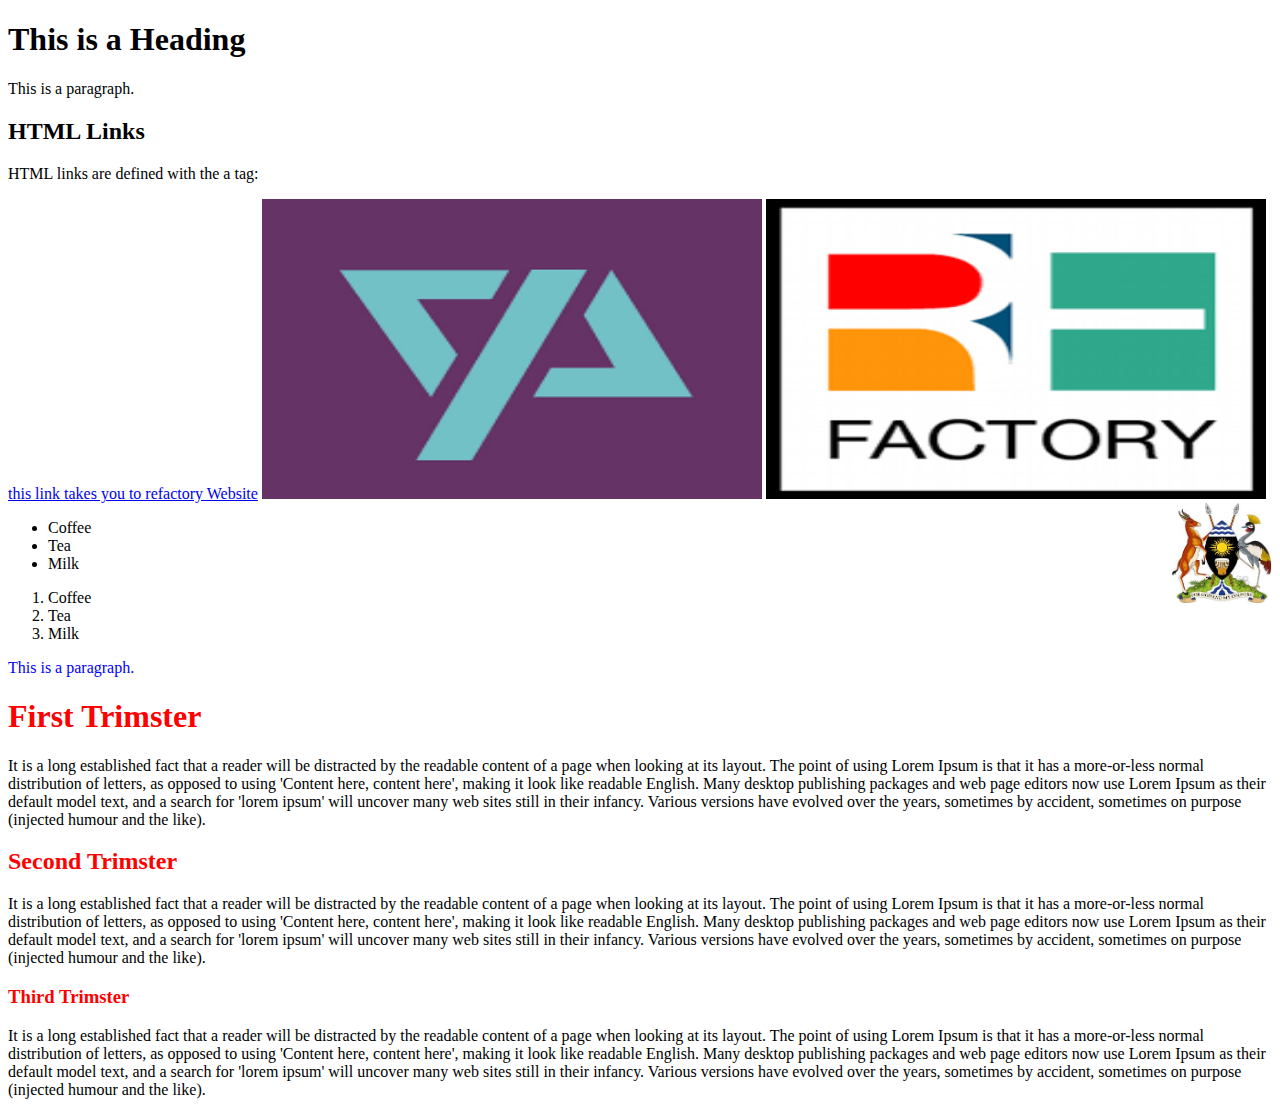
==== index.html @ 851497d8 "day2 of html" ====
<!DOCTYPE html>
<html>
<head>
<title>Refactory cohot3</title>
</head>
<body>

<h1>This is a Heading</h1>
<p>This is a paragraph.</p>
<h2>HTML Links</h2>
<p>HTML links are defined with the a tag:</p>

<a href="https://www.refactory.ug/" target="_blank">this link takes you to refactory Website</a>
<img src="download.png"width="500" height="300">
<img src="download (1).png" width="500" height="300">
<img src="coat of arms.jpg" width="100" height="100" align="right">

<ul>
    <li>Coffee</li>
    <li>Tea</li>
    <li>Milk</li>
  </ul>
  
  <ol>
    <li>Coffee</li>
    <li>Tea</li>
    <li>Milk</li>
  </ol>

  <p style="color:blue">This is a paragraph.</p>

<h1 style="color: red">First Trimster</h1>
<p>It is a long established fact that a reader will be distracted by the readable content of a page when looking at its layout. The point of using Lorem Ipsum is that it has a more-or-less normal distribution of letters, as opposed to using 'Content here, content here', making it look like readable English. Many desktop publishing packages and web page editors now use Lorem Ipsum as their default model text, and a search for 'lorem ipsum' will uncover many web sites still in their infancy. Various versions have evolved over the years, sometimes by accident, sometimes on purpose (injected humour and the like).</p>
<h2 style="color: red">Second Trimster</h2>

<p>It is a long established fact that a reader will be distracted by the readable content of a page when looking at its layout. The point of using Lorem Ipsum is that it has a more-or-less normal distribution of letters, as opposed to using 'Content here, content here', making it look like readable English. Many desktop publishing packages and web page editors now use Lorem Ipsum as their default model text, and a search for 'lorem ipsum' will uncover many web sites still in their infancy. Various versions have evolved over the years, sometimes by accident, sometimes on purpose (injected humour and the like).</p>

<h3 style="color: red">Third Trimster</h3>

<p>It is a long established fact that a reader will be distracted by the readable content of a page when looking at its layout. The point of using Lorem Ipsum is that it has a more-or-less normal distribution of letters, as opposed to using 'Content here, content here', making it look like readable English. Many desktop publishing packages and web page editors now use Lorem Ipsum as their default model text, and a search for 'lorem ipsum' will uncover many web sites still in their infancy. Various versions have evolved over the years, sometimes by accident, sometimes on purpose (injected humour and the like).</p>





</body>
</html>
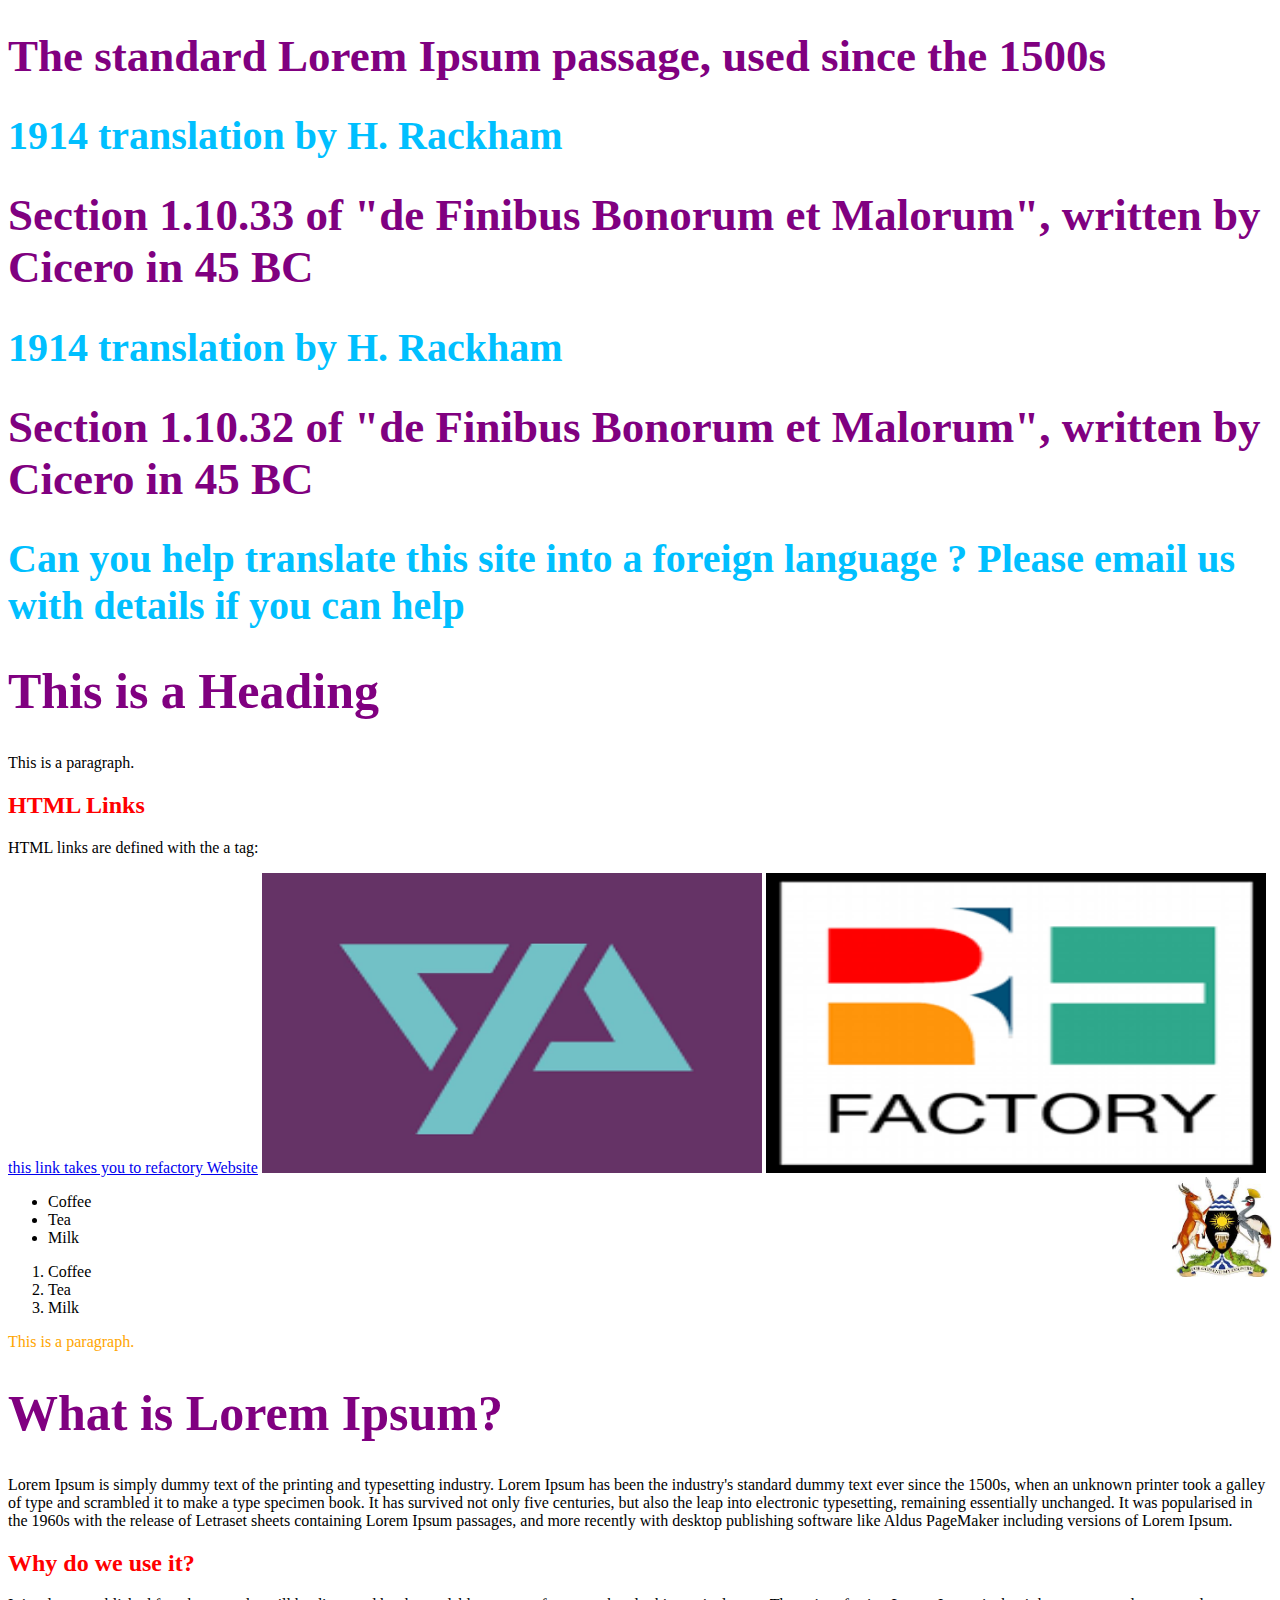
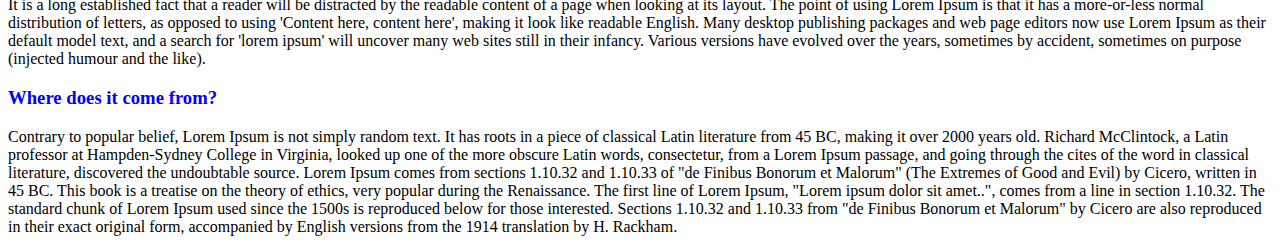
==== commit 04bafd8f: "html and css" ====
--- a/index.html
+++ b/index.html
@@ -2,8 +2,36 @@
 <html>
 <head>
 <title>Refactory cohot3</title>
+<style> 
+    h1 {
+    color: purple;
+    font-size: 50px;
+}
+h2 {
+    color: red;
+}
+h3 {
+    color: blue;
+}
+
+.girls {
+    color: deepskyblue;
+    font-size: 40px;
+}
+.boys {
+    color: purple;
+    font-size: 45px;
+}
+
+</style>
 </head>
 <body>
+    <h1 class="boys">The standard Lorem Ipsum passage, used since the 1500s</h1>
+    <h1 class="girls">1914 translation by H. Rackham</h1>
+    <h1 class="boys">Section 1.10.33 of "de Finibus Bonorum et Malorum", written by Cicero in 45 BC</h1>
+    <h1 class="girls">1914 translation by H. Rackham</h1>
+    <h1 class="boys">Section 1.10.32 of "de Finibus Bonorum et Malorum", written by Cicero in 45 BC</h1>
+    <h1 class="girls">Can you help translate this site into a foreign language ? Please email us with details if you can help</h1>
 
 <h1>This is a Heading</h1>
 <p>This is a paragraph.</p>
@@ -27,17 +55,19 @@
     <li>Milk</li>
   </ol>
 
-  <p style="color:blue">This is a paragraph.</p>
+  <p style="color:orange">This is a paragraph.</p>
 
-<h1 style="color: red">First Trimster</h1>
-<p>It is a long established fact that a reader will be distracted by the readable content of a page when looking at its layout. The point of using Lorem Ipsum is that it has a more-or-less normal distribution of letters, as opposed to using 'Content here, content here', making it look like readable English. Many desktop publishing packages and web page editors now use Lorem Ipsum as their default model text, and a search for 'lorem ipsum' will uncover many web sites still in their infancy. Various versions have evolved over the years, sometimes by accident, sometimes on purpose (injected humour and the like).</p>
-<h2 style="color: red">Second Trimster</h2>
+<h1>What is Lorem Ipsum?</h1>
+<p>Lorem Ipsum is simply dummy text of the printing and typesetting industry. Lorem Ipsum has been the industry's standard dummy text ever since the 1500s, when an unknown printer took a galley of type and scrambled it to make a type specimen book. It has survived not only five centuries, but also the leap into electronic typesetting, remaining essentially unchanged. It was popularised in the 1960s with the release of Letraset sheets containing Lorem Ipsum passages, and more recently with desktop publishing software like Aldus PageMaker including versions of Lorem Ipsum.</p>
+<h2>Why do we use it?</h2>
 
 <p>It is a long established fact that a reader will be distracted by the readable content of a page when looking at its layout. The point of using Lorem Ipsum is that it has a more-or-less normal distribution of letters, as opposed to using 'Content here, content here', making it look like readable English. Many desktop publishing packages and web page editors now use Lorem Ipsum as their default model text, and a search for 'lorem ipsum' will uncover many web sites still in their infancy. Various versions have evolved over the years, sometimes by accident, sometimes on purpose (injected humour and the like).</p>
 
-<h3 style="color: red">Third Trimster</h3>
+<h3>Where does it come from?</h3>
 
-<p>It is a long established fact that a reader will be distracted by the readable content of a page when looking at its layout. The point of using Lorem Ipsum is that it has a more-or-less normal distribution of letters, as opposed to using 'Content here, content here', making it look like readable English. Many desktop publishing packages and web page editors now use Lorem Ipsum as their default model text, and a search for 'lorem ipsum' will uncover many web sites still in their infancy. Various versions have evolved over the years, sometimes by accident, sometimes on purpose (injected humour and the like).</p>
+<p>Contrary to popular belief, Lorem Ipsum is not simply random text. It has roots in a piece of classical Latin literature from 45 BC, making it over 2000 years old. Richard McClintock, a Latin professor at Hampden-Sydney College in Virginia, looked up one of the more obscure Latin words, consectetur, from a Lorem Ipsum passage, and going through the cites of the word in classical literature, discovered the undoubtable source. Lorem Ipsum comes from sections 1.10.32 and 1.10.33 of "de Finibus Bonorum et Malorum" (The Extremes of Good and Evil) by Cicero, written in 45 BC. This book is a treatise on the theory of ethics, very popular during the Renaissance. The first line of Lorem Ipsum, "Lorem ipsum dolor sit amet..", comes from a line in section 1.10.32.
+
+    The standard chunk of Lorem Ipsum used since the 1500s is reproduced below for those interested. Sections 1.10.32 and 1.10.33 from "de Finibus Bonorum et Malorum" by Cicero are also reproduced in their exact original form, accompanied by English versions from the 1914 translation by H. Rackham.</p>
 
 
 
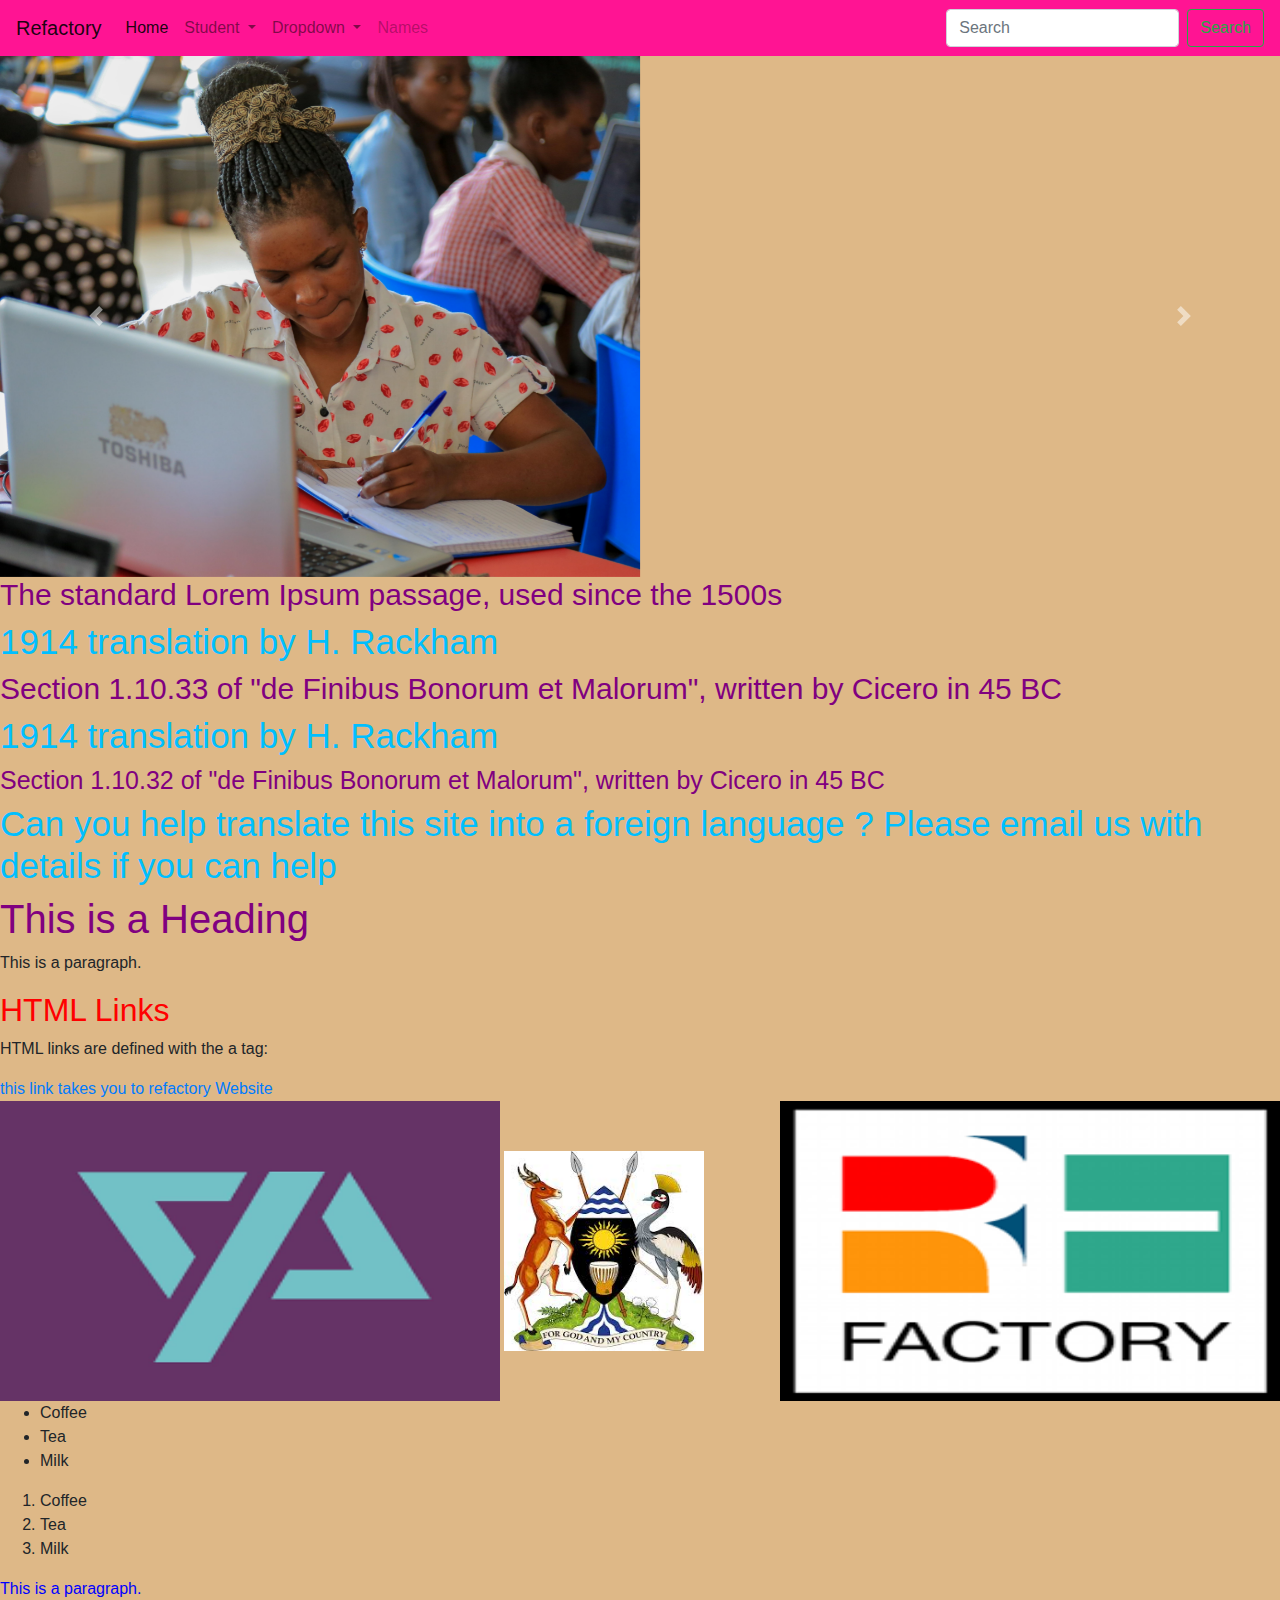
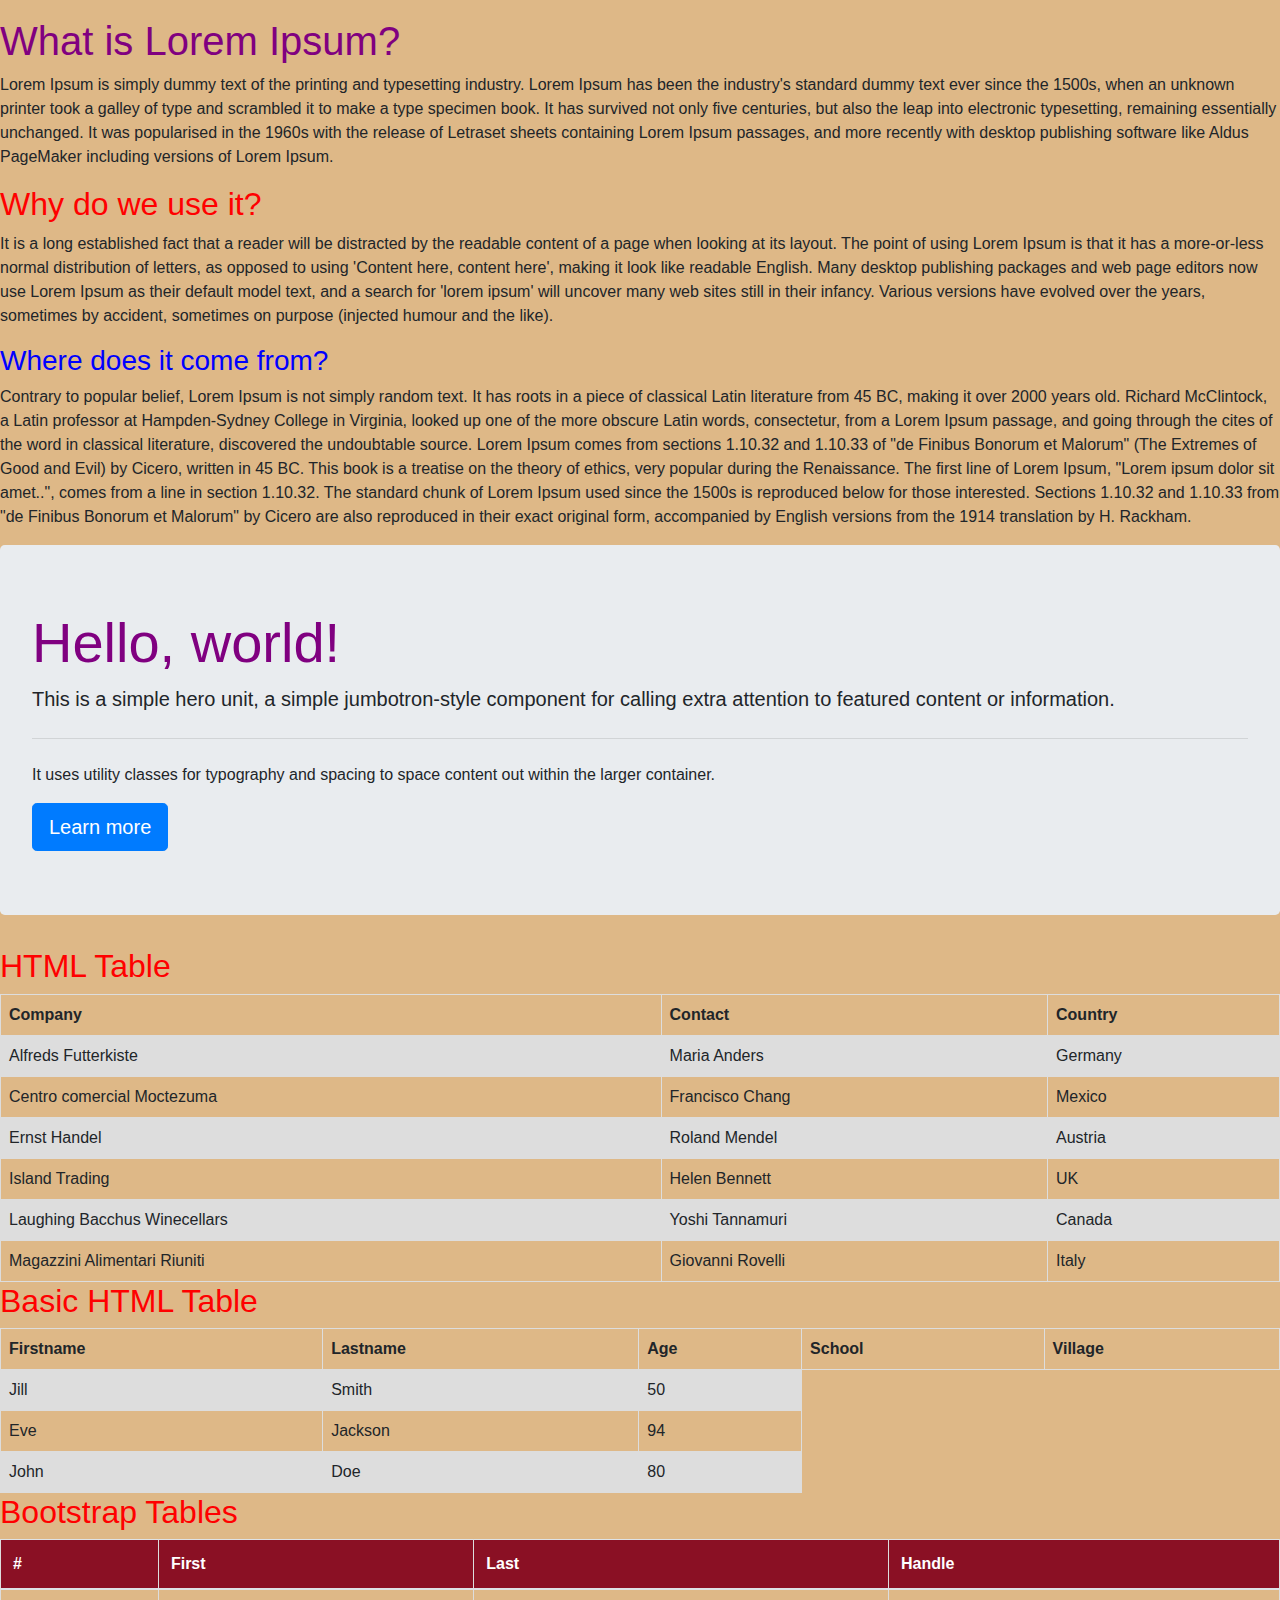
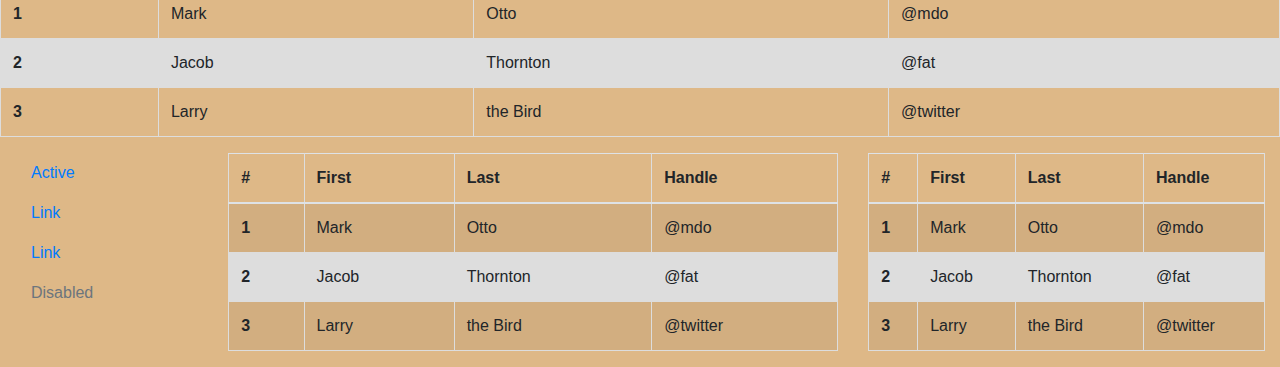
==== commit f479ff1d: "initial refactory" ====
--- a/index.html
+++ b/index.html
@@ -1,36 +1,97 @@
 <!DOCTYPE html>
 <html>
 <head>
-<title>Refactory cohot3</title>
-<style> 
-    h1 {
-    color: purple;
-    font-size: 50px;
-}
-h2 {
-    color: red;
-}
-h3 {
-    color: blue;
-}
-
-.girls {
-    color: deepskyblue;
-    font-size: 40px;
-}
-.boys {
-    color: purple;
-    font-size: 45px;
-}
-
-</style>
+<title>Refactory Cohot3</title>
+<link rel="stylesheet" href="index.css">
+<link rel="stylesheet" href="css/bootstrap.css">
+
+<style>
+    
+    .bg-dark  {
+          background-color: deeppink !important;
+      }
+  </style>
 </head>
 <body>
-    <h1 class="boys">The standard Lorem Ipsum passage, used since the 1500s</h1>
+    
+    <nav class="navbar navbar-expand-lg navbar-light bg-dark">
+                  
+        <a class="navbar-brand" href="#">Refactory</a>
+        <button class="navbar-toggler" type="button" data-toggle="collapse" data-target="#navbarSupportedContent" aria-controls="navbarSupportedContent" aria-expanded="false" aria-label="Toggle navigation">
+          <span class="navbar-toggler-icon"></span>
+        </button>
+      
+        <div class="collapse navbar-collapse" id="navbarSupportedContent">
+          <ul class="navbar-nav mr-auto">
+            <li class="nav-item active">
+              <a class="nav-link" href="#">Home <span class="sr-only">(current)</span></a>
+            </li>
+              <li class="nav-item dropdown">
+                  <a class="nav-link dropdown-toggle" href="#" id="navbarDropdown" role="button" data-toggle="dropdown" aria-haspopup="true" aria-expanded="false">
+                    Student
+                  </a>
+                  <div class="dropdown-menu" aria-labelledby="navbarDropdown">
+                    <a class="dropdown-item" href="#">names</a>
+                    <a class="dropdown-item" href="#">marks</a>
+                    <div class="dropdown-divider"></div>
+                    <a class="dropdown-item" href="#">age</a>
+                  </div>
+            </li>
+
+            </li>
+            <li class="nav-item dropdown">
+              <a class="nav-link dropdown-toggle" href="#" id="navbarDropdown" role="button" data-toggle="dropdown" aria-haspopup="true" aria-expanded="false">
+                Dropdown
+              </a>
+              <div class="dropdown-menu" aria-labelledby="navbarDropdown">
+                <a class="dropdown-item" href="#">Action</a>
+                <a class="dropdown-item" href="#">Another action</a>
+                <div class="dropdown-divider"></div>
+                <a class="dropdown-item" href="#">Something else here</a>
+              </div>
+            </li>
+            <li class="nav-item">
+              <a class="nav-link disabled" href="#" tabindex="-1" aria-disabled="true">Names</a>
+            </li>
+          </ul>
+          <form class="form-inline my-2 my-lg-0">
+            <input class="form-control mr-sm-2" type="search" placeholder="Search" aria-label="Search">
+            <button class="btn btn-outline-success my-2 my-sm-0" type="submit">Search</button>
+          </form>
+        </div>
+      </nav>
+
+      <script src="https://code.jquery.com/jquery-3.3.1.slim.min.js" integrity="sha384-q8i/X+965DzO0rT7abK41JStQIAqVgRVzpbzo5smXKp4YfRvH+8abtTE1Pi6jizo" crossorigin="anonymous"></script>
+    <script src="https://cdnjs.cloudflare.com/ajax/libs/popper.js/1.14.7/umd/popper.min.js" integrity="sha384-UO2eT0CpHqdSJQ6hJty5KVphtPhzWj9WO1clHTMGa3JDZwrnQq4sF86dIHNDz0W1" crossorigin="anonymous"></script>
+    <script src="https://stackpath.bootstrapcdn.com/bootstrap/4.3.1/js/bootstrap.min.js" integrity="sha384-JjSmVgyd0p3pXB1rRibZUAYoIIy6OrQ6VrjIEaFf/nJGzIxFDsf4x0xIM+B07jRM" crossorigin="anonymous"></script>
+  
+    <div id="carouselExampleControls" class="carousel slide" data-ride="carousel">
+        <div class="carousel-inner">
+          <div class="carousel-item active">
+            <img src="images/joy6.jpg" width="30%" height="30%" class="d-block w-50" alt="...">
+          </div>
+          <div class="carousel-item">
+            <img src="images/joy.jpg" width="30%" height="30%" class="d-block w-50" alt="...">
+          </div>
+          <div class="carousel-item">
+            <img src="images/joy3.jpg " width="30%" height="30%" class="d-block w-50" alt="...">
+          </div>
+        </div>
+        <a class="carousel-control-prev" href="#carouselExampleControls" role="button" data-slide="prev">
+          <span class="carousel-control-prev-icon" aria-hidden="true"></span>
+          <span class="sr-only">Previous</span>
+        </a>
+        <a class="carousel-control-next" href="#carouselExampleControls" role="button" data-slide="next">
+          <span class="carousel-control-next-icon" aria-hidden="true"></span>
+          <span class="sr-only">Next</span>
+        </a>
+      </div>
+      
+    <h1 class="boys italic" >The standard Lorem Ipsum passage, used since the 1500s</h1>
     <h1 class="girls">1914 translation by H. Rackham</h1>
     <h1 class="boys">Section 1.10.33 of "de Finibus Bonorum et Malorum", written by Cicero in 45 BC</h1>
     <h1 class="girls">1914 translation by H. Rackham</h1>
-    <h1 class="boys">Section 1.10.32 of "de Finibus Bonorum et Malorum", written by Cicero in 45 BC</h1>
+    <h1 class="boys" id="joy">Section 1.10.32 of "de Finibus Bonorum et Malorum", written by Cicero in 45 BC</h1>
     <h1 class="girls">Can you help translate this site into a foreign language ? Please email us with details if you can help</h1>
 
 <h1>This is a Heading</h1>
@@ -38,10 +99,11 @@
 <h2>HTML Links</h2>
 <p>HTML links are defined with the a tag:</p>
 
-<a href="https://www.refactory.ug/" target="_blank">this link takes you to refactory Website</a>
-<img src="download.png"width="500" height="300">
-<img src="download (1).png" width="500" height="300">
-<img src="coat of arms.jpg" width="100" height="100" align="right">
+<a href="https://www.refactory.ug/" target="_blank">this link takes you to refactory Website</a><br>
+<img src="images/download.png"width="500" height="300">
+<img src="images/download (1).png" width="500" height="300" align= "right">
+<img src="images/coat of arms.jpg" width="200" height="200">
+
 
 <ul>
     <li>Coffee</li>
@@ -55,10 +117,12 @@
     <li>Milk</li>
   </ol>
 
-  <p style="color:orange">This is a paragraph.</p>
+  <p style="color:blue">This is a paragraph.</p>
 
 <h1>What is Lorem Ipsum?</h1>
+
 <p>Lorem Ipsum is simply dummy text of the printing and typesetting industry. Lorem Ipsum has been the industry's standard dummy text ever since the 1500s, when an unknown printer took a galley of type and scrambled it to make a type specimen book. It has survived not only five centuries, but also the leap into electronic typesetting, remaining essentially unchanged. It was popularised in the 1960s with the release of Letraset sheets containing Lorem Ipsum passages, and more recently with desktop publishing software like Aldus PageMaker including versions of Lorem Ipsum.</p>
+
 <h2>Why do we use it?</h2>
 
 <p>It is a long established fact that a reader will be distracted by the readable content of a page when looking at its layout. The point of using Lorem Ipsum is that it has a more-or-less normal distribution of letters, as opposed to using 'Content here, content here', making it look like readable English. Many desktop publishing packages and web page editors now use Lorem Ipsum as their default model text, and a search for 'lorem ipsum' will uncover many web sites still in their infancy. Various versions have evolved over the years, sometimes by accident, sometimes on purpose (injected humour and the like).</p>
@@ -68,8 +132,208 @@
 <p>Contrary to popular belief, Lorem Ipsum is not simply random text. It has roots in a piece of classical Latin literature from 45 BC, making it over 2000 years old. Richard McClintock, a Latin professor at Hampden-Sydney College in Virginia, looked up one of the more obscure Latin words, consectetur, from a Lorem Ipsum passage, and going through the cites of the word in classical literature, discovered the undoubtable source. Lorem Ipsum comes from sections 1.10.32 and 1.10.33 of "de Finibus Bonorum et Malorum" (The Extremes of Good and Evil) by Cicero, written in 45 BC. This book is a treatise on the theory of ethics, very popular during the Renaissance. The first line of Lorem Ipsum, "Lorem ipsum dolor sit amet..", comes from a line in section 1.10.32.
 
     The standard chunk of Lorem Ipsum used since the 1500s is reproduced below for those interested. Sections 1.10.32 and 1.10.33 from "de Finibus Bonorum et Malorum" by Cicero are also reproduced in their exact original form, accompanied by English versions from the 1914 translation by H. Rackham.</p>
-
-
+    
+    
+    <div class="jumbotron">
+      <h1 class="display-4">Hello, world!</h1>
+      <p class="lead">This is a simple hero unit, a simple jumbotron-style component for calling extra attention to featured content or information.</p>
+      <hr class="my-4">
+      <p>It uses utility classes for typography and spacing to space content out within the larger container.</p>
+      <a class="btn btn-primary btn-lg" href="#" role="button">Learn more</a>
+    </div>
+    
+    
+    <h2>HTML Table</h2>
+    
+    <table>
+      <tr>
+        <th>Company</th>
+        <th>Contact</th>
+        <th>Country</th>
+      </tr>
+      <tr>
+        <td>Alfreds Futterkiste</td>
+        <td>Maria Anders</td>
+        <td>Germany</td>
+      </tr>
+      <tr>
+        <td>Centro comercial Moctezuma</td>
+        <td>Francisco Chang</td>
+        <td>Mexico</td>
+      </tr>
+      <tr>
+        <td>Ernst Handel</td>
+        <td>Roland Mendel</td>
+        <td>Austria</td>
+      </tr>
+      <tr>
+        <td>Island Trading</td>
+        <td>Helen Bennett</td>
+        <td>UK</td>
+      </tr>
+      <tr>
+        <td>Laughing Bacchus Winecellars</td>
+        <td>Yoshi Tannamuri</td>
+        <td>Canada</td>
+      </tr>
+      <tr>
+        <td>Magazzini Alimentari Riuniti</td>
+        <td>Giovanni Rovelli</td>
+        <td>Italy</td>
+      </tr>
+    </table>
+
+    <h2>Basic HTML Table</h2>
+
+<table style="width:100%">
+  <tr>
+    <th>Firstname</th>
+    <th>Lastname</th> 
+    <th>Age</th>
+    <th>School</th>
+    <th>Village</th>
+  </tr>
+  <tr>
+    <td>Jill</td>
+    <td>Smith</td>
+    <td>50</td>
+  </tr>
+  <tr>
+    <td>Eve</td>
+    <td>Jackson</td>
+    <td>94</td>
+  </tr>
+  <tr>
+    <td>John</td>
+    <td>Doe</td>
+    <td>80</td>
+  </tr>
+</table>
+<table class="table">
+  <thead class="thead">
+    <tr>
+      <th scope="col">#</th>
+      <th scope="col">First</th>
+      <th scope="col">Last</th>
+      <th scope="col">Handle</th>
+    </tr>
+  </thead>
+  
+  <h2>Bootstrap Tables</h2>
+  <tbody>
+    <tr>
+      <th scope="row">1</th>
+      <td>Mark</td>
+      <td>Otto</td>
+      <td>@mdo</td>
+    </tr>
+    <tr>
+      <th scope="row">2</th>
+      <td>Jacob</td>
+      <td>Thornton</td>
+      <td>@fat</td>
+    </tr>
+    <tr>
+      <th scope="row">3</th>
+      <td>Larry</td>
+      <td>the Bird</td>
+      <td>@twitter</td>
+    </tr>
+  </tbody>
+</table>
+
+<div class="container-fluid">
+    <div class="row">
+      <div class="col-md-2">
+        <ul class="nav flex-column">
+          <li class="nav-item">
+            <a class="nav-link active" href="#">Active</a>
+          </li>
+          <li class="nav-item">
+            <a class="nav-link" href="#">Link</a>
+          </li>
+          <li class="nav-item">
+            <a class="nav-link" href="#">Link</a>
+          </li>
+          <li class="nav-item">
+            <a
+              class="nav-link disabled"
+              href="#"
+              tabindex="-1"
+              aria-disabled="true"
+              >Disabled</a
+            >
+          </li>
+        </ul>
+      </div>
+      <div class="col-md-6">
+        <table class="table table-striped">
+          <thead>
+            <tr>
+              <th scope="col">#</th>
+              <th scope="col">First</th>
+              <th scope="col">Last</th>
+              <th scope="col">Handle</th>
+            </tr>
+          </thead>
+          <tbody>
+            <tr>
+              <th scope="row">1</th>
+              <td>Mark</td>
+              <td>Otto</td>
+              <td>@mdo</td>
+            </tr>
+            <tr>
+              <th scope="row">2</th>
+              <td>Jacob</td>
+              <td>Thornton</td>
+              <td>@fat</td>
+            </tr>
+            <tr>
+              <th scope="row">3</th>
+              <td>Larry</td>
+              <td>the Bird</td>
+              <td>@twitter</td>
+            </tr>
+          </tbody>
+        </table>
+      </div>
+      <div class="col-md-4">
+        <table class="table table-striped">
+          <thead>
+            <tr>
+              <th scope="col">#</th>
+              <th scope="col">First</th>
+              <th scope="col">Last</th>
+              <th scope="col">Handle</th>
+            </tr>
+          </thead>
+          <tbody>
+            <tr>
+              <th scope="row">1</th>
+              <td>Mark</td>
+              <td>Otto</td>
+              <td>@mdo</td>
+            </tr>
+            <tr>
+              <th scope="row">2</th>
+              <td>Jacob</td>
+              <td>Thornton</td>
+              <td>@fat</td>
+            </tr>
+            <tr>
+              <th scope="row">3</th>
+              <td>Larry</td>
+              <td>the Bird</td>
+              <td>@twitter</td>
+            </tr>
+          </tbody>
+        </table>
+      </div>
+    </div>
+  </div>
+   
+   <body style="background-color:burlywood"></body>
 
 
 
--- a/index.css
+++ b/index.css
@@ -0,0 +1,51 @@
+h1 {
+    color: purple;
+    font-size: 50px;
+}
+h2 {
+    color: red;
+}
+h3 {
+    color: blue;
+}
+
+.girls {
+    color: deepskyblue;
+    font-size: 35px;
+}
+.boys {
+    color: purple;
+    font-size: 30px;
+}
+#joy {
+    font-size: 25px;
+}
+
+for the table
+p {
+    font-style: italic;
+    font-size: 20px;
+    color:mediumvioletred;
+}
+
+table {
+    font-family: arial, sans-serif;
+    border-collapse: collapse;
+    width: 100%;
+  }
+  
+  td, th {
+    border: 1px solid #dddddd;
+    text-align: left;
+    padding: 8px;
+  }
+  
+  tr:nth-child(even) {
+    background-color: #dddddd;
+  }
+
+  .thead {
+    color: #fff;
+    background-color: rgb(138, 16, 36);
+   
+  }